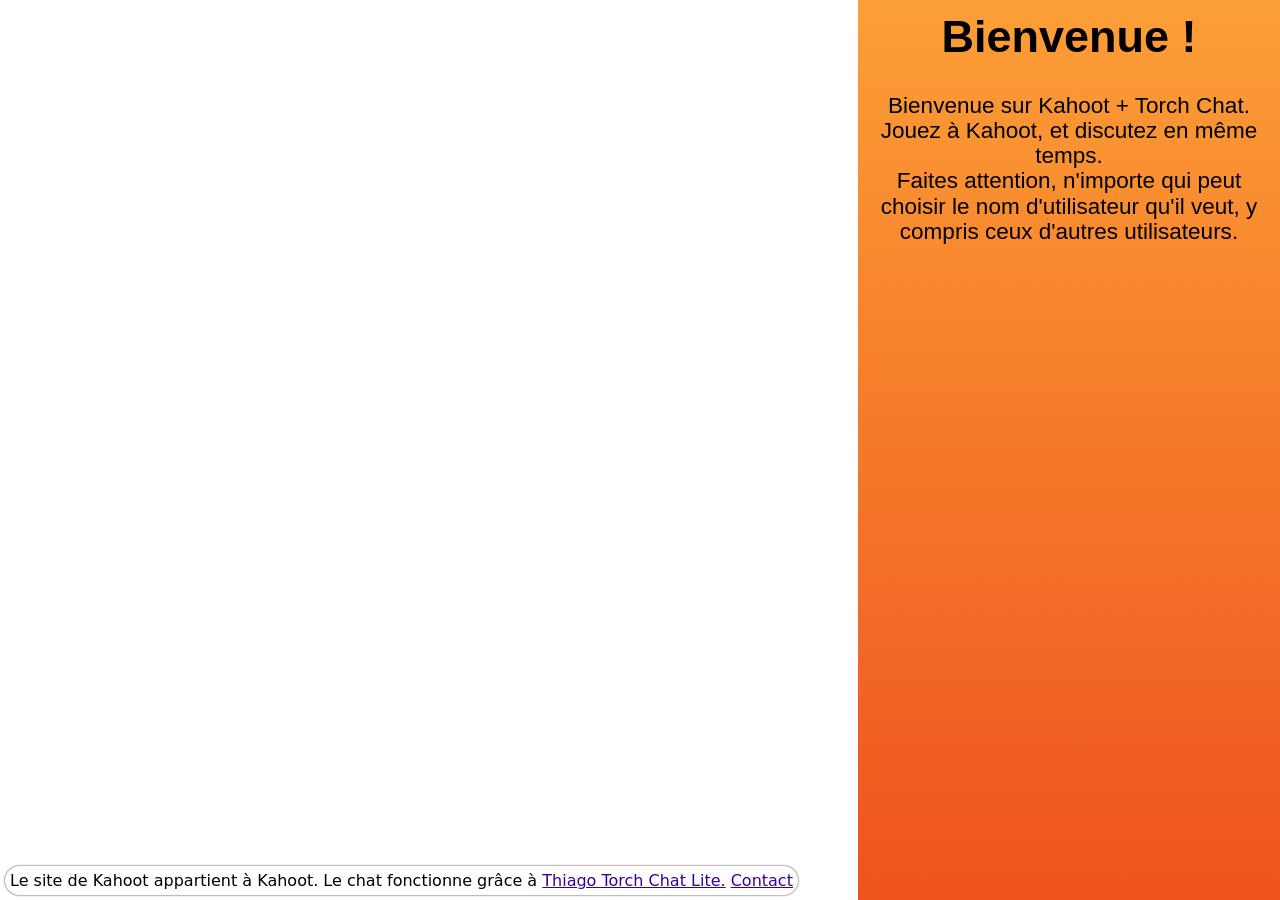
==== Kahoot/index.html @ 99cca708 "Add files via upload" ====
<!DOCTYPE html>
<html>
  <head>
    <title>Kahoot + Thiago Torch Chat</title>
    <meta charset="UTF-8">
    <link rel="icon" type="image/ico+xml" href="https://assets-cdn.kahoot.it/controller/v2/favicon.ico">
    <style>
      :root {
        --website-main-color: #36009E;
      }

      body {
        overflow: clip;
        display: flex;
        margin: 0px;
      }

      .Info {
        position: fixed;
        bottom: 0;
        width: stretch;
        text-align: center;
        padding: 5px;
        background: rgba(255, 255, 255, 0.5);
        color: black;
        margin: 5px;
        border-radius: 15px;
        backdrop-filter: blur(5px);
        box-shadow: 0 0 2px black;
      }

      .Info a {
        color: var(--website-main-color);
      }

      iframe {
        border: none;
        height: 100vh;
      }

      @media (max-width: 1000px) {
        @media (min-height: 1500px) {
          iframe {
            width: 100%;
            height: 45vh;
          }

          body {
            display: flex !important;
            flex-direction: column-reverse;
          }

          .Info {
            font-size: 30px;
            margin: 0px !important;
            position: static !important;
            border-radius: 0px !important;
            place-items: center;
          }

          .PhoneAlert {
            display: flex !important;
          }
        }
      }

      * {
        user-select: none;
        font-family: system-ui, -apple-system, BlinkMacSystemFont, 'Segoe UI', Roboto, Oxygen, Ubuntu, Cantarell, 'Open Sans', 'Helvetica Neue', sans-serif;
      }
    </style>
  </head>
  <body>
    <iframe src="https://kahoot.it" height="100vh" width="67%"> </iframe>
    <iframe src="https://thiago0203.github.io/Kahoot/projet.html" height="100vh" width="33%"> </iframe>
    <div class="Info">
      Le site de Kahoot appartient à Kahoot.
      Le chat fonctionne grâce à
      <a href="/">Thiago Torch Chat Lite.</a>
      <div class="PhoneAlert" style="display: none;">
        Pour une meilleure expérience, utiliser une tablette ou un ordinateur.
      </div>
      <a href="mailto:thiagomod.rectified217@passinbox.com">Contact</a>
    </div>
  </body>
</html>
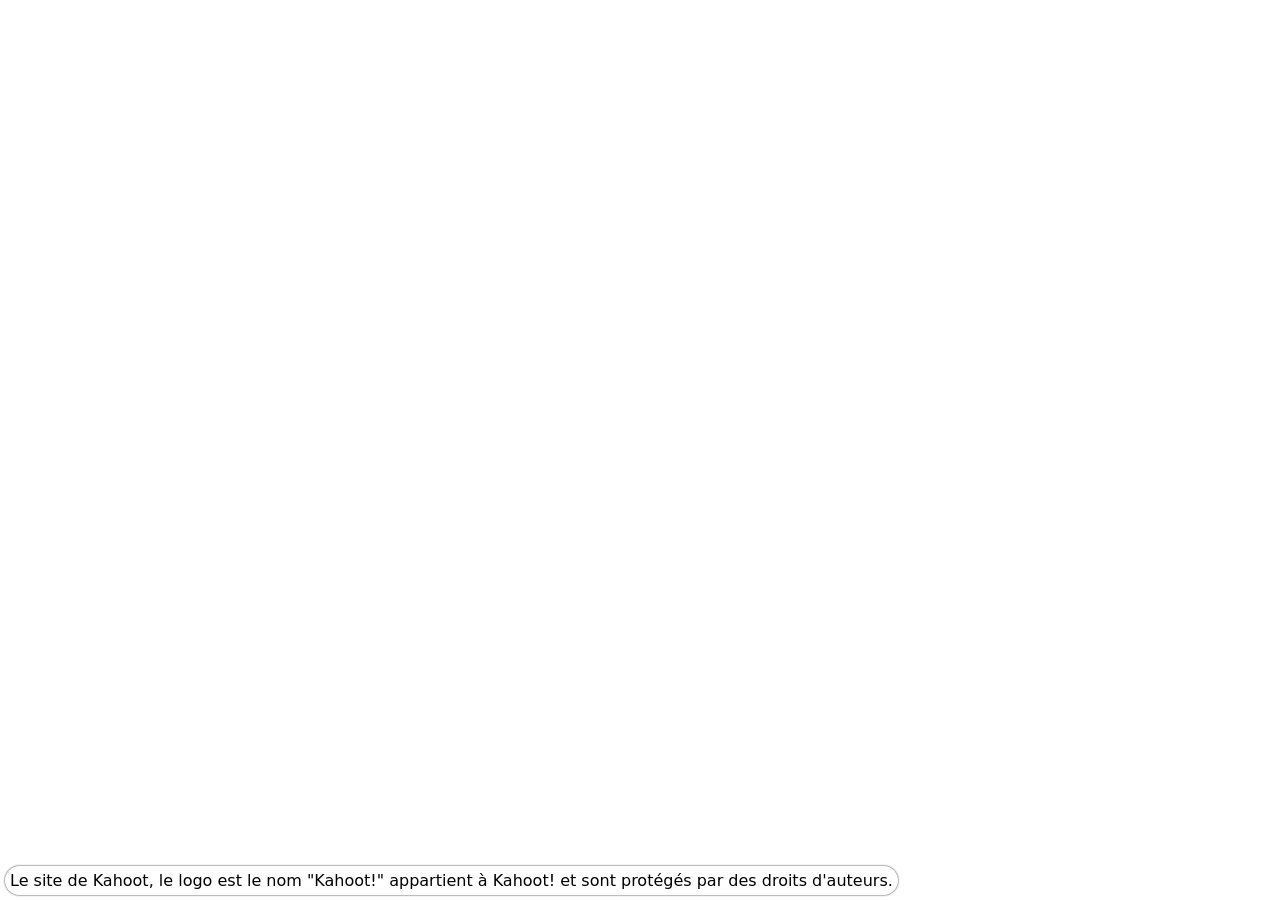
==== commit d1c21b92: "Update index.html" ====
--- a/Kahoot/index.html
+++ b/Kahoot/index.html
@@ -1,7 +1,7 @@
 <!DOCTYPE html>
 <html>
   <head>
-    <title>Kahoot + Thiago Torch Chat</title>
+    <title>Kahoot + ThiagoChat Next</title>
     <meta charset="UTF-8">
     <link rel="icon" type="image/ico+xml" href="https://assets-cdn.kahoot.it/controller/v2/favicon.ico">
     <style>
@@ -18,7 +18,6 @@
       .Info {
         position: fixed;
         bottom: 0;
-        width: stretch;
         text-align: center;
         padding: 5px;
         background: rgba(255, 255, 255, 0.5);
@@ -38,32 +37,6 @@
         height: 100vh;
       }
 
-      @media (max-width: 1000px) {
-        @media (min-height: 1500px) {
-          iframe {
-            width: 100%;
-            height: 45vh;
-          }
-
-          body {
-            display: flex !important;
-            flex-direction: column-reverse;
-          }
-
-          .Info {
-            font-size: 30px;
-            margin: 0px !important;
-            position: static !important;
-            border-radius: 0px !important;
-            place-items: center;
-          }
-
-          .PhoneAlert {
-            display: flex !important;
-          }
-        }
-      }
-
       * {
         user-select: none;
         font-family: system-ui, -apple-system, BlinkMacSystemFont, 'Segoe UI', Roboto, Oxygen, Ubuntu, Cantarell, 'Open Sans', 'Helvetica Neue', sans-serif;
@@ -72,15 +45,9 @@
   </head>
   <body>
     <iframe src="https://kahoot.it" height="100vh" width="67%"> </iframe>
-    <iframe src="https://thiago0203.github.io/Kahoot/projet.html" height="100vh" width="33%"> </iframe>
+    <iframe src="https://thiagochat.netlify.app/" height="100vh" width="33%"> </iframe>
     <div class="Info">
-      Le site de Kahoot appartient à Kahoot.
-      Le chat fonctionne grâce à
-      <a href="/">Thiago Torch Chat Lite.</a>
-      <div class="PhoneAlert" style="display: none;">
-        Pour une meilleure expérience, utiliser une tablette ou un ordinateur.
-      </div>
-      <a href="mailto:thiagomod.rectified217@passinbox.com">Contact</a>
+      Le site de Kahoot, le logo est le nom "Kahoot!" appartient à Kahoot! et sont protégés par des droits d'auteurs.
     </div>
   </body>
 </html>
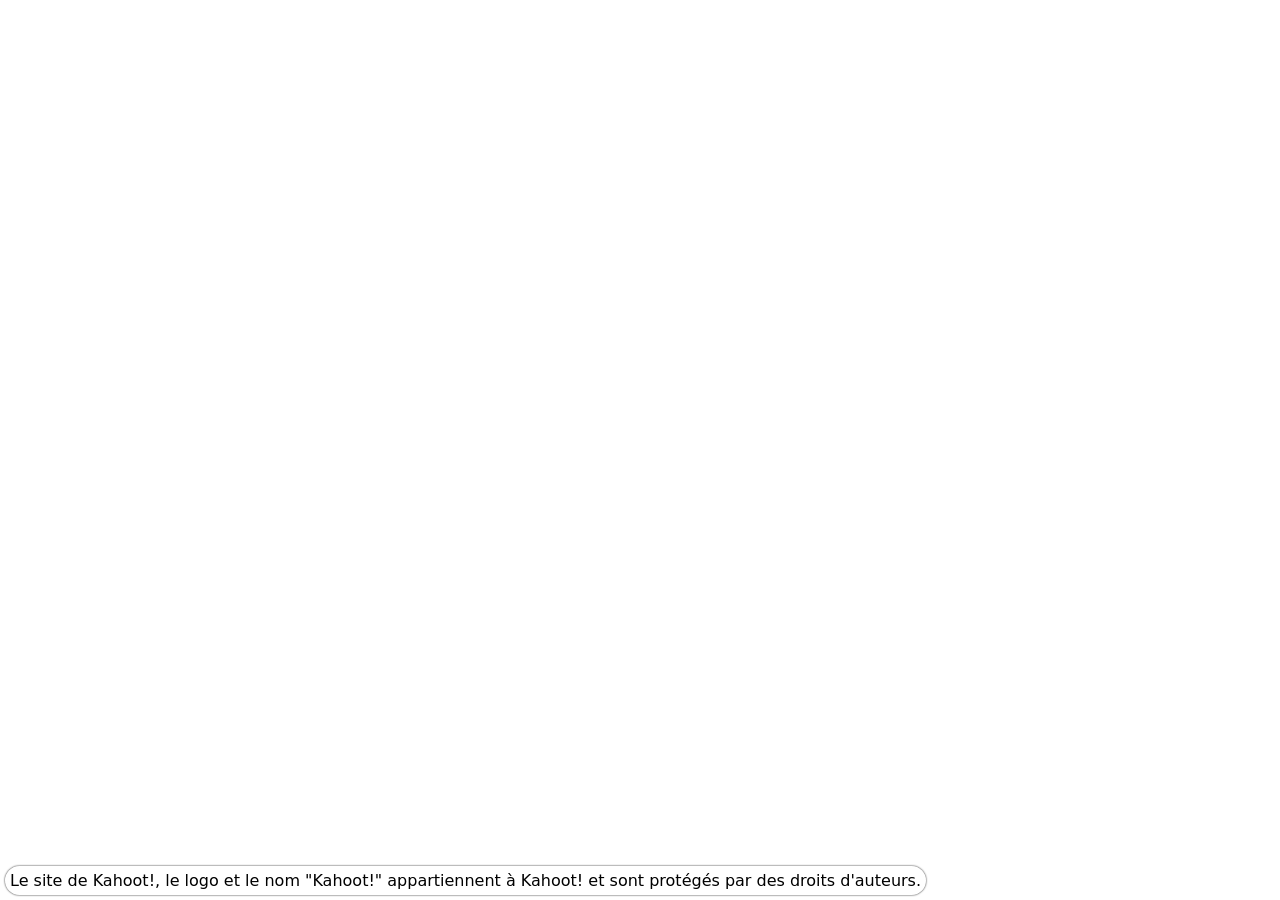
==== commit b56153e5: "Correction de l'orthographe car sinon ma prof de français ne seras pas contente É ceke ssez bon pour" ====
--- a/Kahoot/index.html
+++ b/Kahoot/index.html
@@ -1,53 +1,53 @@
-<!DOCTYPE html>
-<html>
-  <head>
-    <title>Kahoot + ThiagoChat Next</title>
-    <meta charset="UTF-8">
-    <link rel="icon" type="image/ico+xml" href="https://assets-cdn.kahoot.it/controller/v2/favicon.ico">
-    <style>
-      :root {
-        --website-main-color: #36009E;
-      }
-
-      body {
-        overflow: clip;
-        display: flex;
-        margin: 0px;
-      }
-
-      .Info {
-        position: fixed;
-        bottom: 0;
-        text-align: center;
-        padding: 5px;
-        background: rgba(255, 255, 255, 0.5);
-        color: black;
-        margin: 5px;
-        border-radius: 15px;
-        backdrop-filter: blur(5px);
-        box-shadow: 0 0 2px black;
-      }
-
-      .Info a {
-        color: var(--website-main-color);
-      }
-
-      iframe {
-        border: none;
-        height: 100vh;
-      }
-
-      * {
-        user-select: none;
-        font-family: system-ui, -apple-system, BlinkMacSystemFont, 'Segoe UI', Roboto, Oxygen, Ubuntu, Cantarell, 'Open Sans', 'Helvetica Neue', sans-serif;
-      }
-    </style>
-  </head>
-  <body>
-    <iframe src="https://kahoot.it" height="100vh" width="67%"> </iframe>
-    <iframe src="https://thiagochat.netlify.app/" height="100vh" width="33%"> </iframe>
-    <div class="Info">
-      Le site de Kahoot, le logo est le nom "Kahoot!" appartient à Kahoot! et sont protégés par des droits d'auteurs.
-    </div>
-  </body>
-</html>
+<!DOCTYPE html>
+<html>
+  <head>
+    <title>Kahoot + ThiagoChat Next</title>
+    <meta charset="UTF-8">
+    <link rel="icon" type="image/ico+xml" href="https://assets-cdn.kahoot.it/controller/v2/favicon.ico">
+    <style>
+      :root {
+        --website-main-color: #36009E;
+      }
+
+      body {
+        overflow: clip;
+        display: flex;
+        margin: 0px;
+      }
+
+      .Info {
+        position: fixed;
+        bottom: 0;
+        text-align: center;
+        padding: 5px;
+        background: rgba(255, 255, 255, 0.5);
+        color: black;
+        margin: 5px;
+        border-radius: 15px;
+        backdrop-filter: blur(5px);
+        box-shadow: 0 0 2px black;
+      }
+
+      .Info a {
+        color: var(--website-main-color);
+      }
+
+      iframe {
+        border: none;
+        height: 100vh;
+      }
+
+      * {
+        user-select: none;
+        font-family: system-ui, -apple-system, BlinkMacSystemFont, 'Segoe UI', Roboto, Oxygen, Ubuntu, Cantarell, 'Open Sans', 'Helvetica Neue', sans-serif;
+      }
+    </style>
+  </head>
+  <body>
+    <iframe src="https://kahoot.it" height="100vh" width="67%"> </iframe>
+    <iframe src="https://thiagochat.netlify.app/" height="100vh" width="33%"> </iframe>
+    <div class="Info">
+      Le site de Kahoot!, le logo et le nom "Kahoot!" appartiennent à Kahoot! et sont protégés par des droits d'auteurs.
+    </div>
+  </body>
+</html>
